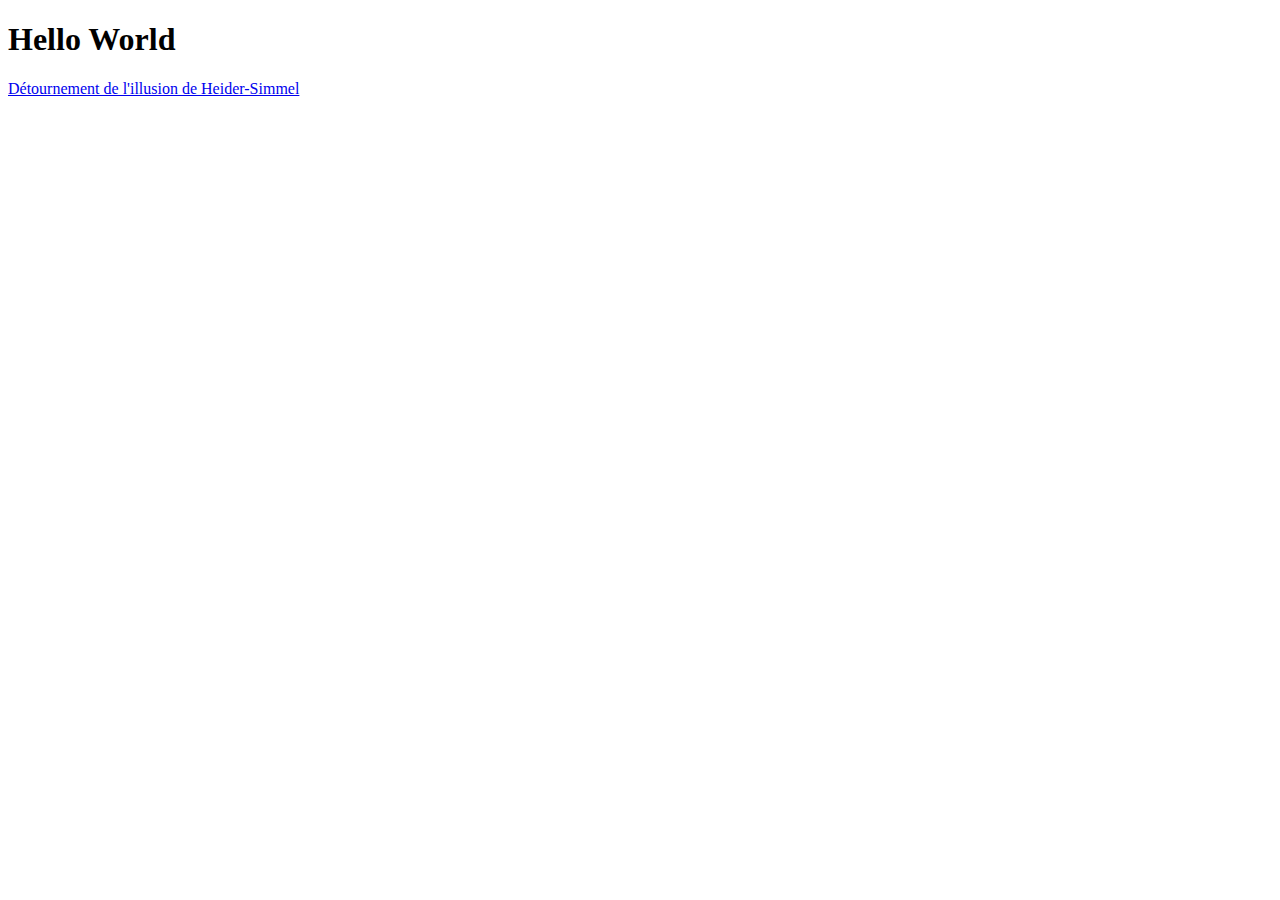
==== index.html @ ffb9f392 "Mise a jour des liens et tests" ====
<!DOCTYPE html>
<html>

<body>
    <h1>Hello World</h1>
    <p><a href="https://github.com/ThotAlion/heider-simmel-simulator/raw/main/index.html">Détournement de l'illusion de Heider-Simmel</a></p>
</body>

</html>
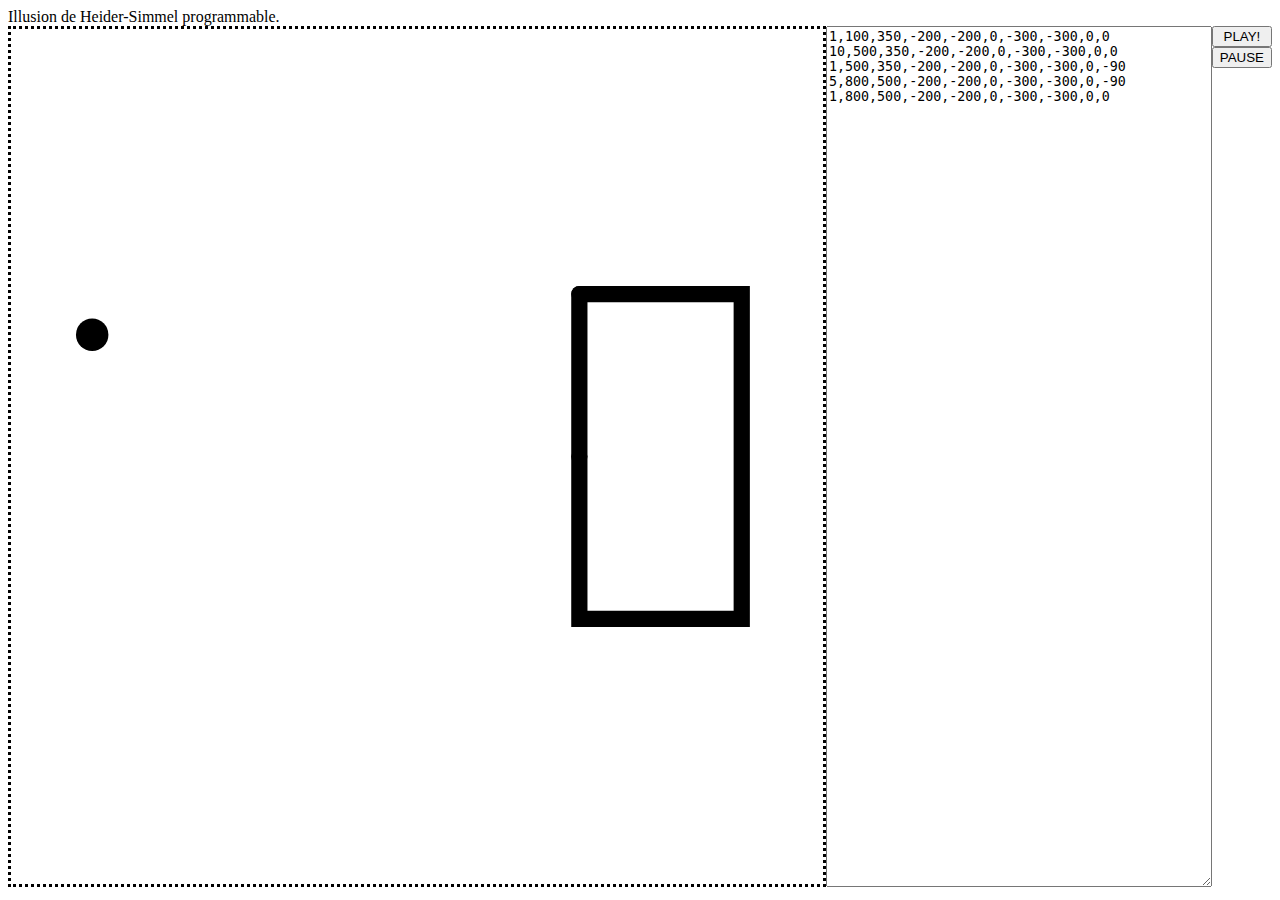
==== commit 801e3256: "copie de heider simmel en direct" ====
--- a/index.html
+++ b/index.html
@@ -1,9 +1,37 @@
 <!DOCTYPE html>
 <html>
+<head>
+    <title>Illusion de Heider-Simmel</title>
+    <link type="text/css" rel="stylesheet" href="style.css" media="all">
+</head>
 
 <body>
-    <h1>Hello World</h1>
-    <p><a href="https://github.com/ThotAlion/heider-simmel-simulator/raw/main/index.html">Détournement de l'illusion de Heider-Simmel</a></p>
+    <div>Illusion de Heider-Simmel programmable.</div>
+    <div id="global">
+        <svg id="playground" xmlns="http://www.w3.org/2000/svg" viewBox="0 0 1000 1000">
+            <g transform="translate(200,200) rotate(0) scale(20) " id="petitRond">
+                <circle cx="0" cy="0" r="1"/>
+            </g>
+            <g transform="translate(300,300) rotate(45) scale(20) " id="petitTriangle">
+                <polygon points="0,1  -0.866,-0.5  0.866,-0.5"/>
+            </g>
+            <g transform="translate(100,100) rotate(45) scale(60) " id="grosTriangle">
+                <polygon points="0,1  -0.866,-0.5  0.866,-0.5"/>
+            </g>
+            <g transform="translate(700,500) rotate(0) scale(200)  " id="maison">
+                <polyline points="0,-1 1,-1 1,1 0,1 0,0" fill="none" stroke="black" stroke-width="0.1" stroke-linecap="round"/>
+            </g>
+            <g transform="translate(700,500) rotate(-45,0,0) scale(200) " id="porte">
+                <polyline points="0,0 0,-1" fill="none" stroke="black" stroke-width="0.1" stroke-linecap="round"/>
+            </g>
+            <text x="10" y="950" font-family="Verdana" font-size="50" id="soustitre"></text>
+        </svg>
+        <textarea id="program"></textarea>
+        <div id="ctrl">
+            <button id="playBtn">PLAY!</button>
+            <button id="pauseBtn">PAUSE</button>
+        </div>
+    </div>    
+    <script src="index.js"></script>
 </body>
-
 </html>--- a/style.css
+++ b/style.css
@@ -0,0 +1,20 @@
+#global {
+    display: flex;
+    flex-direction: row;
+    align-content: flex-start;
+  }
+
+#playground {
+    height: 95vh;
+    border: dotted black;
+}
+
+#program {
+    width: 400px;
+}
+
+#ctrl {
+    display: flex;
+    flex-direction: column;
+    align-content: flex-start;
+}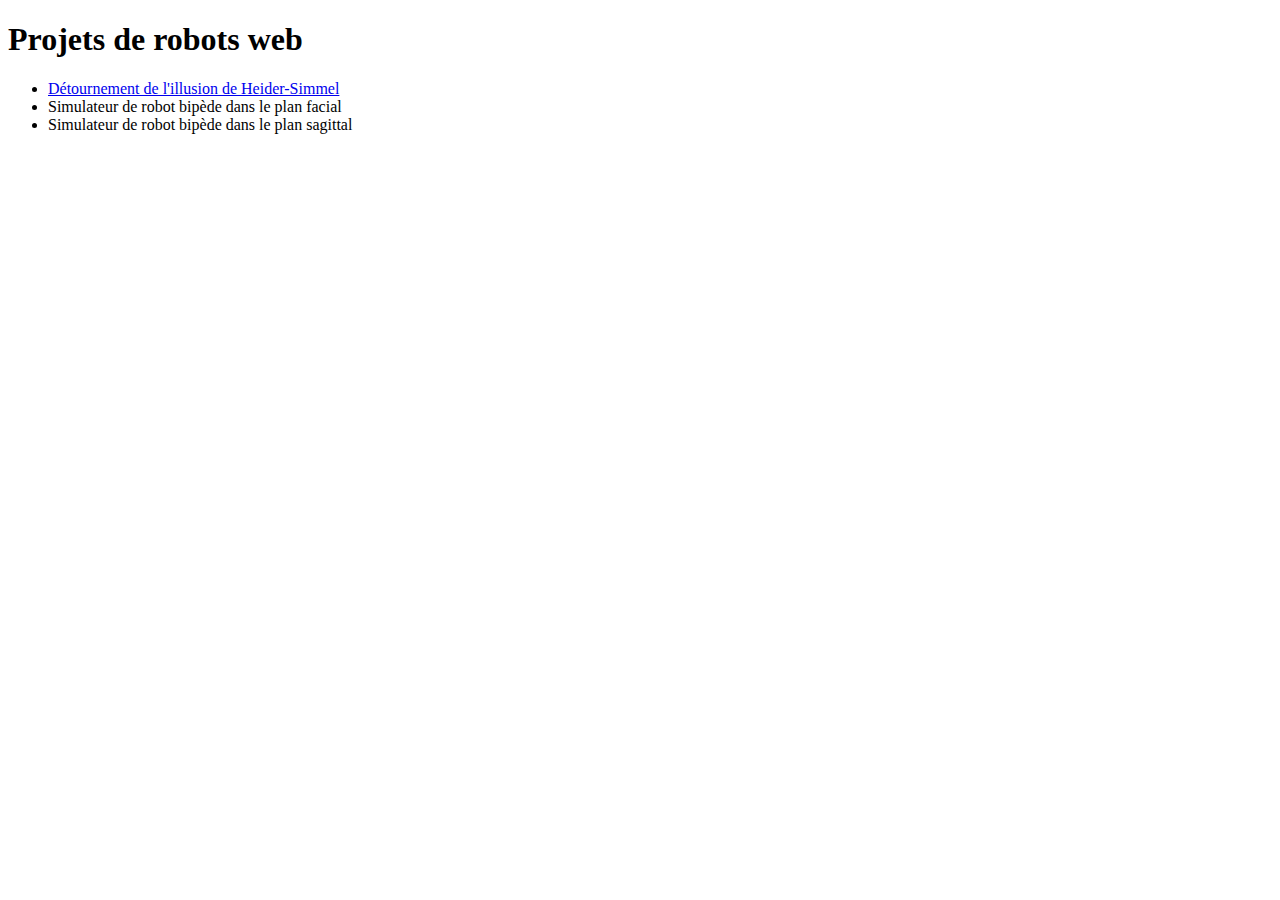
==== commit a1dd256e: "reorganisation avec menu" ====
--- a/index.html
+++ b/index.html
@@ -1,37 +1,17 @@
 <!DOCTYPE html>
 <html>
+
 <head>
-    <title>Illusion de Heider-Simmel</title>
-    <link type="text/css" rel="stylesheet" href="style.css" media="all">
+    <title>Projets</title>
 </head>
 
 <body>
-    <div>Illusion de Heider-Simmel programmable.</div>
-    <div id="global">
-        <svg id="playground" xmlns="http://www.w3.org/2000/svg" viewBox="0 0 1000 1000">
-            <g transform="translate(200,200) rotate(0) scale(20) " id="petitRond">
-                <circle cx="0" cy="0" r="1"/>
-            </g>
-            <g transform="translate(300,300) rotate(45) scale(20) " id="petitTriangle">
-                <polygon points="0,1  -0.866,-0.5  0.866,-0.5"/>
-            </g>
-            <g transform="translate(100,100) rotate(45) scale(60) " id="grosTriangle">
-                <polygon points="0,1  -0.866,-0.5  0.866,-0.5"/>
-            </g>
-            <g transform="translate(700,500) rotate(0) scale(200)  " id="maison">
-                <polyline points="0,-1 1,-1 1,1 0,1 0,0" fill="none" stroke="black" stroke-width="0.1" stroke-linecap="round"/>
-            </g>
-            <g transform="translate(700,500) rotate(-45,0,0) scale(200) " id="porte">
-                <polyline points="0,0 0,-1" fill="none" stroke="black" stroke-width="0.1" stroke-linecap="round"/>
-            </g>
-            <text x="10" y="950" font-family="Verdana" font-size="50" id="soustitre"></text>
-        </svg>
-        <textarea id="program"></textarea>
-        <div id="ctrl">
-            <button id="playBtn">PLAY!</button>
-            <button id="pauseBtn">PAUSE</button>
-        </div>
-    </div>    
-    <script src="index.js"></script>
+    <h1>Projets de robots web</h1>
+    <ul>
+        <li><a href="heider">Détournement de l'illusion de Heider-Simmel</a></li>
+        <li>Simulateur de robot bipède dans le plan facial</li>
+        <li>Simulateur de robot bipède dans le plan sagittal</li>
+    </ul>
 </body>
+
 </html>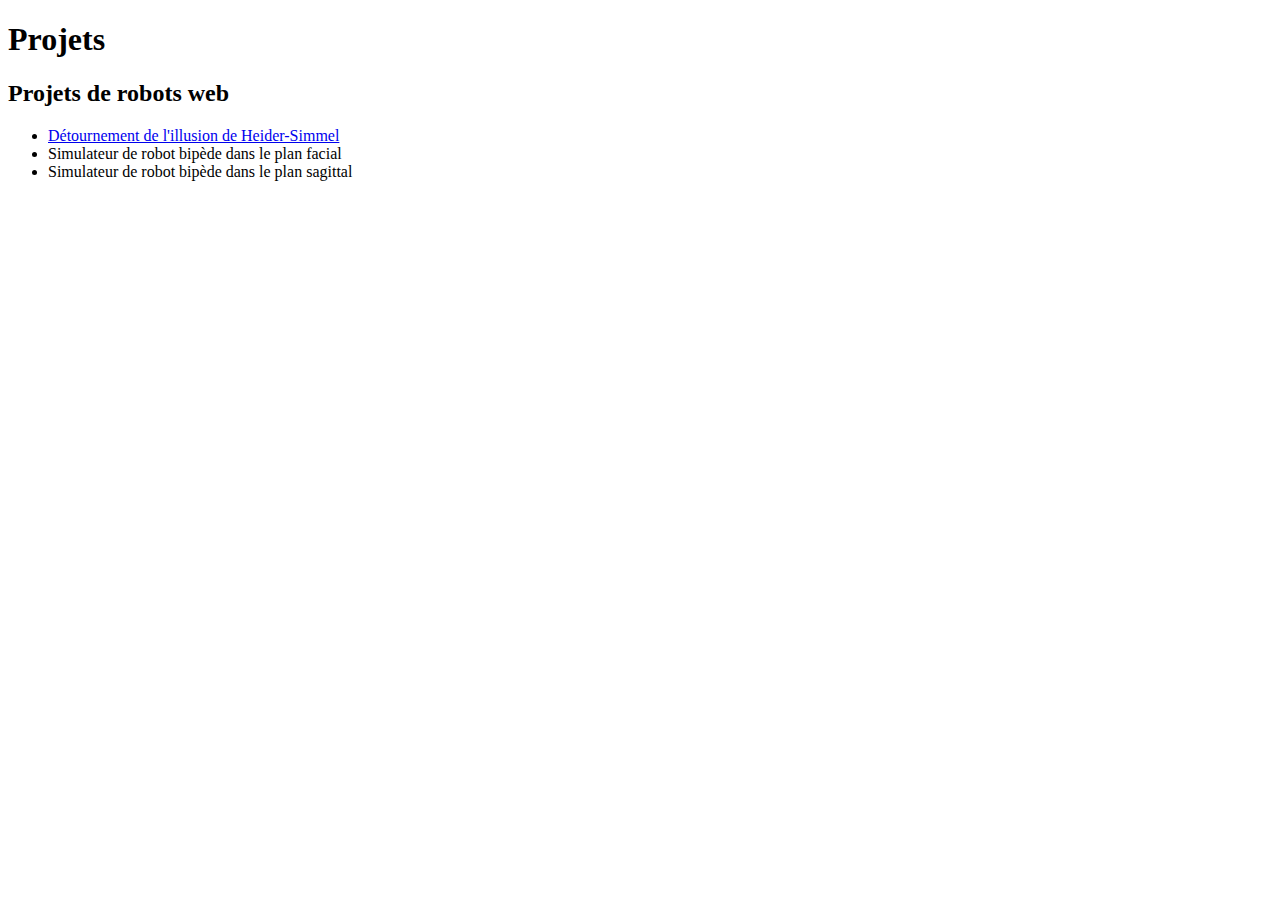
==== commit 8b1304fb: "cosmétique" ====
--- a/index.html
+++ b/index.html
@@ -6,7 +6,8 @@
 </head>
 
 <body>
-    <h1>Projets de robots web</h1>
+    <h1>Projets</h1>
+    <h2>Projets de robots web</h2>
     <ul>
         <li><a href="heider">Détournement de l'illusion de Heider-Simmel</a></li>
         <li>Simulateur de robot bipède dans le plan facial</li>
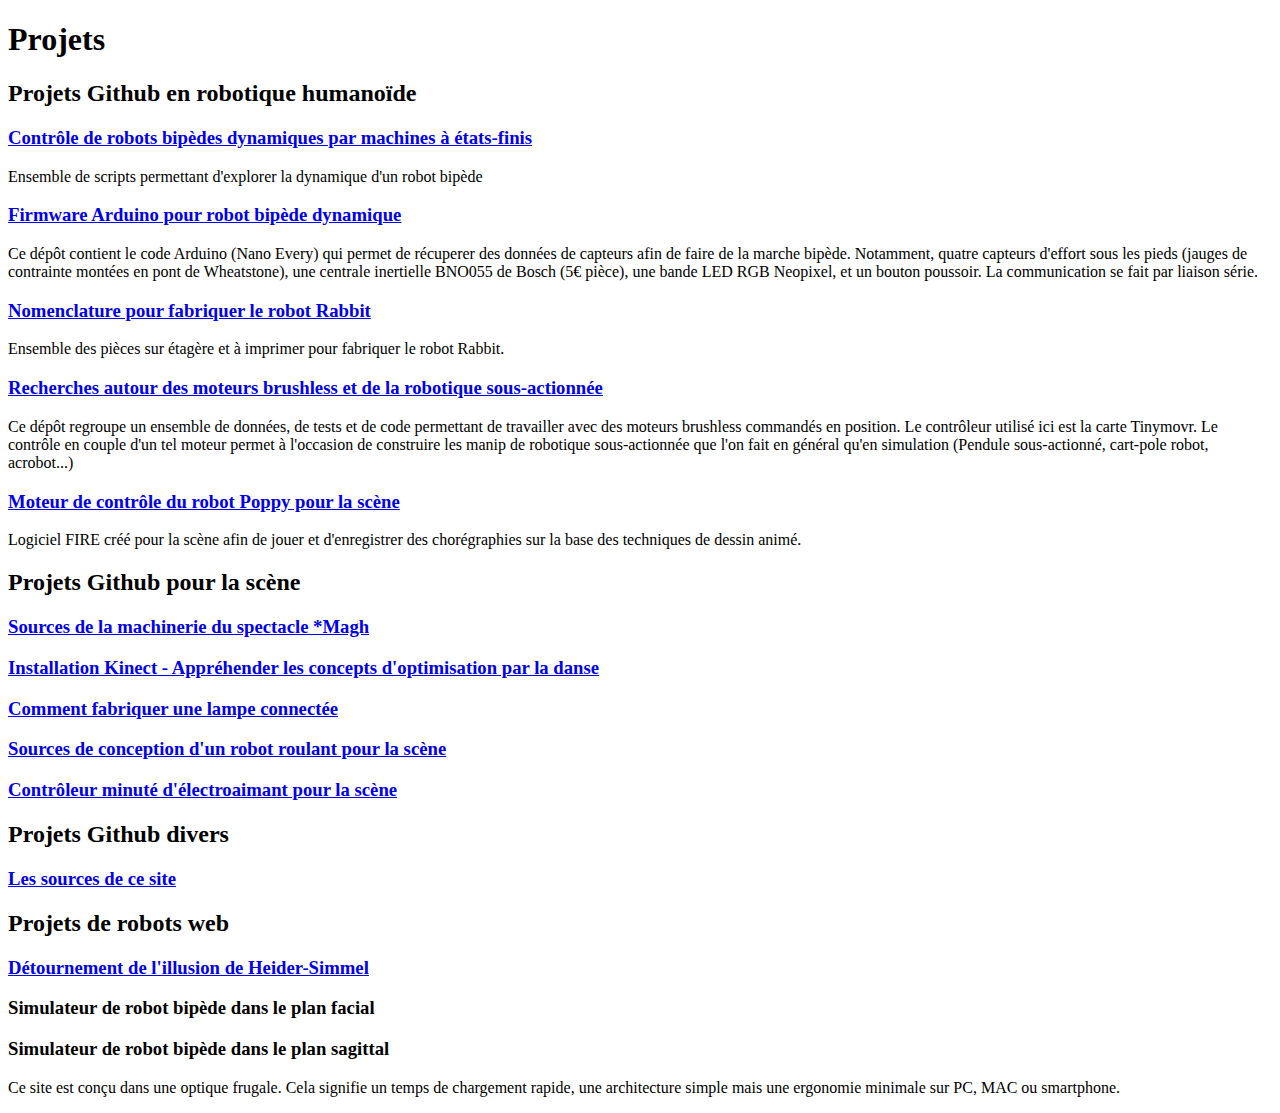
==== commit 4f8a6648: "delayer" ====
--- a/index.html
+++ b/index.html
@@ -7,12 +7,32 @@
 
 <body>
     <h1>Projets</h1>
+    <h2>Projets Github en robotique humanoïde</h2>
+    <h3><a href="https://github.com/ThotAlion/Lapin-MARK-II">Contrôle de robots bipèdes dynamiques par machines à états-finis</a></h3>
+    <p>Ensemble de scripts permettant d'explorer la dynamique d'un robot bipède</p>
+    <h3><a href="https://github.com/ThotAlion/shoeFirmware">Firmware Arduino pour robot bipède dynamique</a></h3>
+    <p>Ce dépôt contient le code Arduino (Nano Every) qui permet de récuperer des données de capteurs afin de faire de la marche bipède. Notamment, quatre capteurs d'effort sous les pieds (jauges de contrainte montées en pont de Wheatstone), une centrale inertielle BNO055 de Bosch (5€ pièce), une bande LED RGB Neopixel, et un bouton poussoir. La communication se fait par liaison série.</p>
+    <h3><a href="https://github.com/ThotAlion/Lapin-hardware">Nomenclature pour fabriquer le robot Rabbit</a></h3>
+    <p>Ensemble des pièces sur étagère et à imprimer pour fabriquer le robot Rabbit.</p>
+    <h3><a href="https://github.com/ThotAlion/BLDC-design-help">Recherches autour des moteurs brushless et de la robotique sous-actionnée</a></h3>
+    <p>Ce dépôt regroupe un ensemble de données, de tests et de code permettant de travailler avec des moteurs brushless commandés en position. Le contrôleur utilisé ici est la carte Tinymovr. Le contrôle en couple d'un tel moteur permet à l'occasion de construire les manip de robotique sous-actionnée que l'on fait en général qu'en simulation (Pendule sous-actionné, cart-pole robot, acrobot...)</p>
+    <h3><a href="https://github.com/ThotAlion/FIRE">Moteur de contrôle du robot Poppy pour la scène</a></h3>
+    <p>Logiciel FIRE créé pour la scène afin de jouer et d'enregistrer des chorégraphies sur la base des techniques de dessin animé.</p>
+    
+    <h2>Projets Github pour la scène</h2>
+    <h3><a href="https://gitlab.com/ThotAlion/magh">Sources de la machinerie du spectacle *Magh</a></h3>
+    <h3><a href="https://github.com/ThotAlion/tele-body">Installation Kinect - Appréhender les concepts d'optimisation par la danse</a></h3>
+    <h3><a href="https://github.com/ThotAlion/lampe-autocollante">Comment fabriquer une lampe connectée</a></h3>
+    <h3><a href="https://github.com/ThotAlion/Sniper">Sources de conception d'un robot roulant pour la scène</a></h3>
+    <h3><a href="https://github.com/ThotAlion/MicroPOC">Contrôleur minuté d'électroaimant pour la scène</a></h3>
+
+    <h2>Projets Github divers</h2>
+    <h3><a href="https://github.com/ThotAlion/ThotAlion.github.io">Les sources de ce site</a></h3>
     <h2>Projets de robots web</h2>
-    <ul>
-        <li><a href="heider">Détournement de l'illusion de Heider-Simmel</a></li>
-        <li>Simulateur de robot bipède dans le plan facial</li>
-        <li>Simulateur de robot bipède dans le plan sagittal</li>
-    </ul>
+    <h3><a href="heider.html">Détournement de l'illusion de Heider-Simmel</a></h3>
+    <h3>Simulateur de robot bipède dans le plan facial</h3>
+    <h3>Simulateur de robot bipède dans le plan sagittal</h3>
+    <p>Ce site est conçu dans une optique frugale. Cela signifie un temps de chargement rapide, une architecture simple mais une ergonomie minimale sur PC, MAC ou smartphone.</p>
 </body>
 
 </html>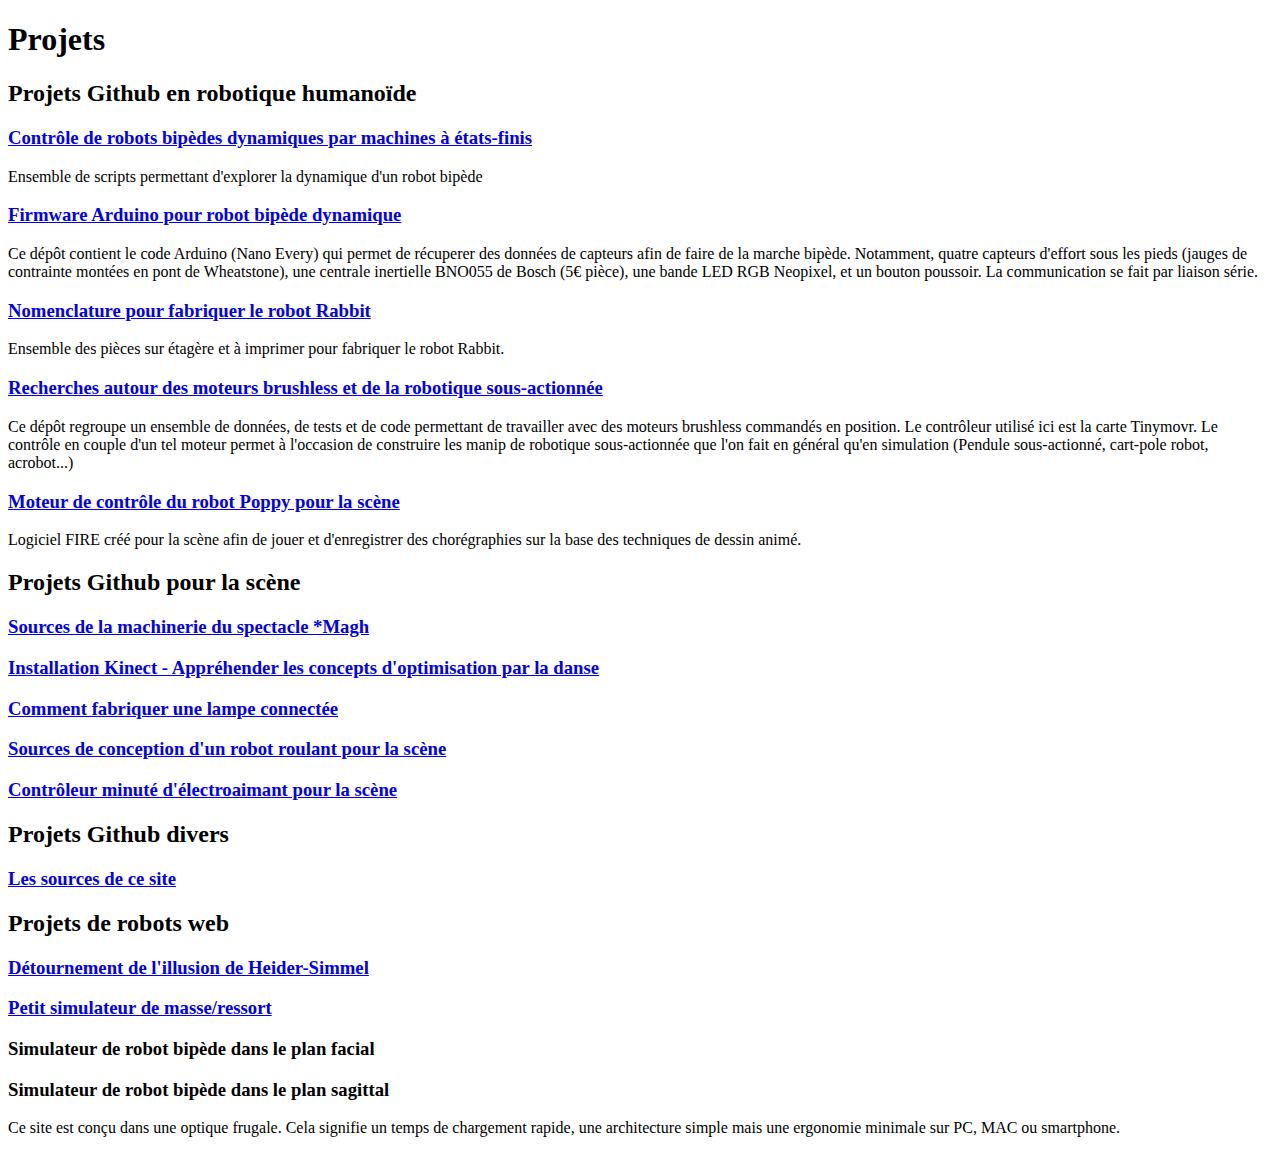
==== commit 32b40f46: "Ajout du simu masse/ressort" ====
--- a/index.html
+++ b/index.html
@@ -30,6 +30,7 @@
     <h3><a href="https://github.com/ThotAlion/ThotAlion.github.io">Les sources de ce site</a></h3>
     <h2>Projets de robots web</h2>
     <h3><a href="heider.html">Détournement de l'illusion de Heider-Simmel</a></h3>
+    <h3><a href="springmass.html">Petit simulateur de masse/ressort</a></h3>
     <h3>Simulateur de robot bipède dans le plan facial</h3>
     <h3>Simulateur de robot bipède dans le plan sagittal</h3>
     <p>Ce site est conçu dans une optique frugale. Cela signifie un temps de chargement rapide, une architecture simple mais une ergonomie minimale sur PC, MAC ou smartphone.</p>
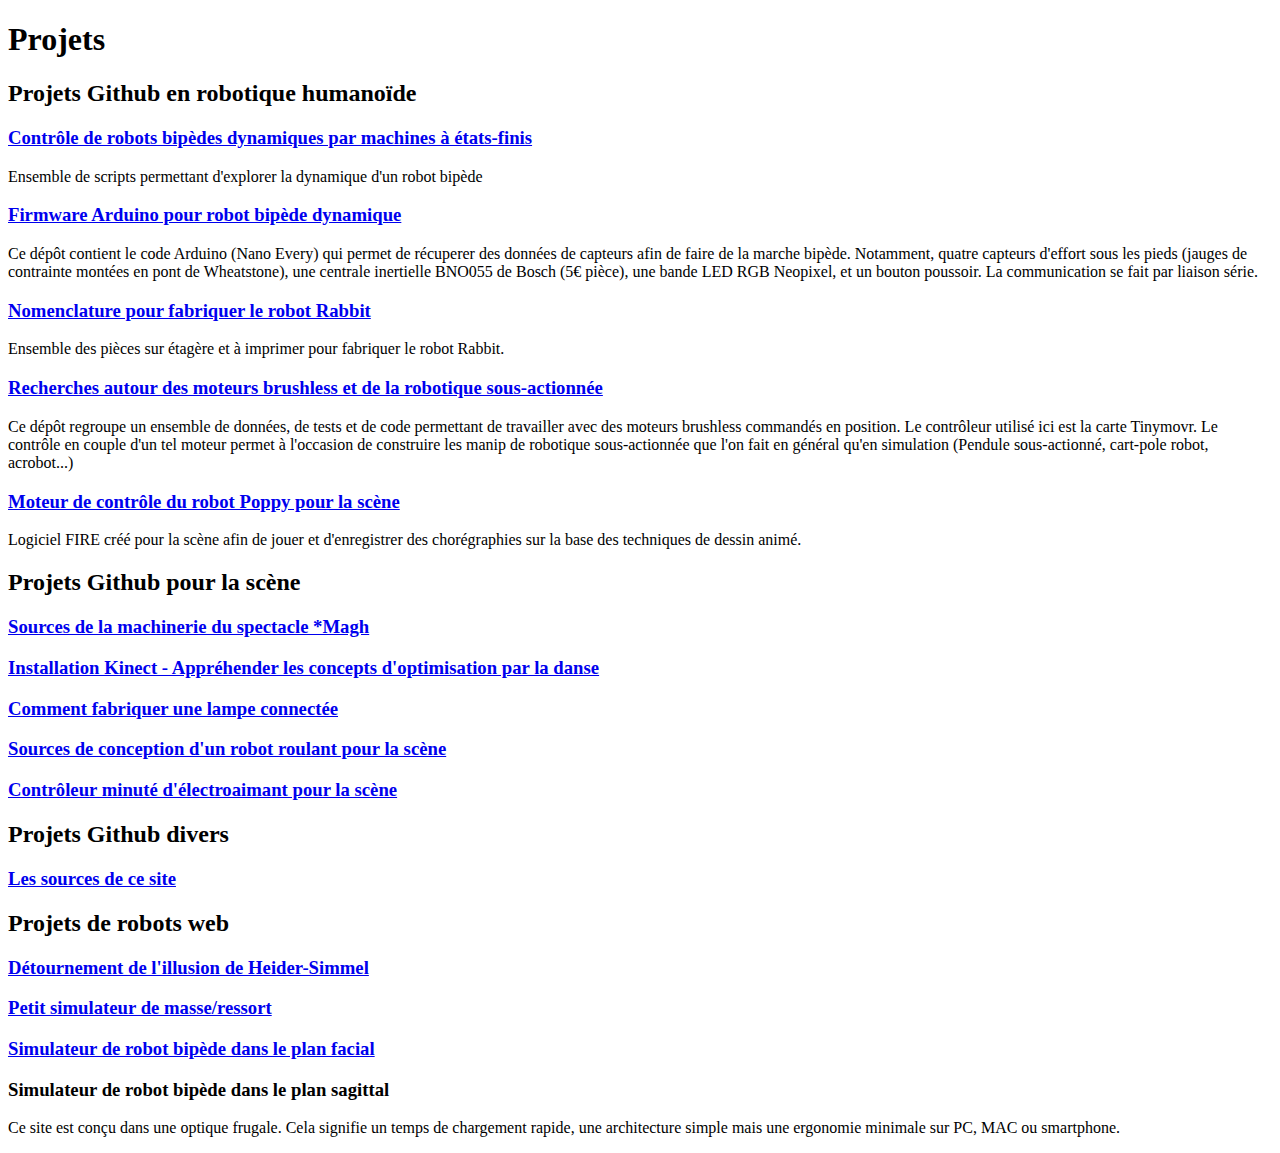
==== commit 200eaf1a: "update simulateur de bipède" ====
--- a/index.html
+++ b/index.html
@@ -31,9 +31,9 @@
     <h2>Projets de robots web</h2>
     <h3><a href="heider.html">Détournement de l'illusion de Heider-Simmel</a></h3>
     <h3><a href="springmass.html">Petit simulateur de masse/ressort</a></h3>
-    <h3>Simulateur de robot bipède dans le plan facial</h3>
+    <h3><a href="https://jsfiddle.net/tpeyruse/kz4ed5nb/395/">Simulateur de robot bipède dans le plan facial</a></h3>
     <h3>Simulateur de robot bipède dans le plan sagittal</h3>
     <p>Ce site est conçu dans une optique frugale. Cela signifie un temps de chargement rapide, une architecture simple mais une ergonomie minimale sur PC, MAC ou smartphone.</p>
 </body>
 
-</html>+</html>
